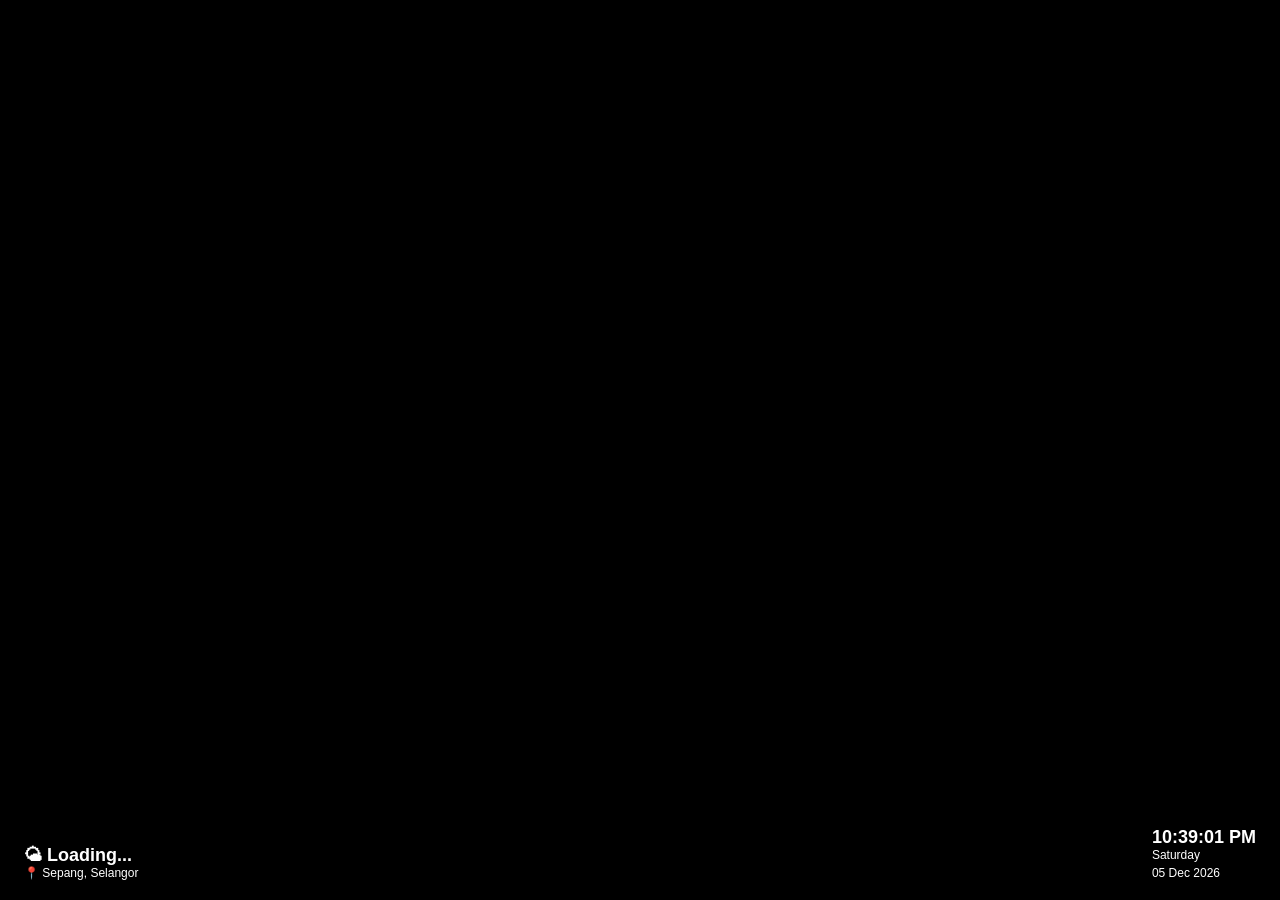
==== index.html @ 88dce16a "Update index.html" ====
<!DOCTYPE html>
<html>
<head>

<title>Hameeds TV Digital Signage</title>

<style>

html, body {
    margin:0;
    padding:0;
    width:100%;
    height:100%;
    background:black;
    overflow:hidden;
}


/* Images */

.layer {
    position:absolute;
    width:100%;
    height:100%;
    object-fit:contain;
    opacity:0;
    transition:opacity 3s ease-in-out;
}


.show {
    opacity:1;
}



/* Bottom Weather & Clock Boxes */

.info-box {

    position:fixed;

    bottom:12px;

    background:rgba(0,0,0,0.60);

    color:white;

    padding:6px 12px;

    border-radius:8px;

    font-family:Arial,sans-serif;

    font-size:13px;

    line-height:18px;

    backdrop-filter:blur(5px);

    z-index:10;

}



.weather-box {

    left:12px;

}



.clock-box {

    right:12px;

}



.big-text {

    font-size:18px;

    font-weight:bold;

}


.small-text {

    font-size:12px;

}


</style>

</head>
<body>


<img id="image1" class="layer">
<img id="image2" class="layer">



<!-- Weather Box Left Bottom -->

<div class="info-box weather-box">

<div class="big-text" id="weather">
🌤 Loading...
</div>

<div class="small-text" id="location">
📍 Sepang, Selangor
</div>

</div>



<!-- Clock Box Right Bottom -->

<div class="info-box clock-box">

<div class="big-text" id="time">
00:00:00
</div>

<div class="small-text" id="day">
</div>

<div class="small-text" id="date">
</div>

</div>



<script>


// GitHub Images

const OWNER = "prokashofficialkolkata-dot";

const REPO = "tv3";

const FOLDER = "images";


let pictures=[];

let current=0;

let active=0;


let img1=document.getElementById("image1");

let img2=document.getElementById("image2");



async function loadPictures(){


const url =
`https://api.github.com/repos/${OWNER}/${REPO}/contents/${FOLDER}`;


const response = await fetch(url);


const files = await response.json();



pictures = files

.filter(file =>

file.name.toLowerCase().endsWith(".jpg") ||

file.name.toLowerCase().endsWith(".jpeg") ||

file.name.toLowerCase().endsWith(".png")

)

.sort((a, b) => {
    const numA = parseInt(a.name.match(/\d+/)?.[0] || 0);
    const numB = parseInt(b.name.match(/\d+/)?.[0] || 0);

    if (numA !== numB) {
        return numA - numB;
    }

    return a.name.localeCompare(b.name);
})


.map(file=>file.download_url);



showNext();


}



function showNext(){


if(pictures.length===0) return;



let nextImage=pictures[current];



if(active===0){


img2.src=nextImage;

img2.classList.add("show");

img1.classList.remove("show");

active=1;


}else{


img1.src=nextImage;

img1.classList.add("show");

img2.classList.remove("show");

active=0;


}



current = (current + 1) % pictures.length;


}



loadPictures();


// 20 seconds

setInterval(showNext,20000);





// CLOCK

function updateClock(){


let now=new Date();



document.getElementById("time").innerHTML =
    
now.toLocaleTimeString("en-US",{
    
hour:"2-digit",
    
minute:"2-digit",
    
second:"2-digit",
    
hour12:true
    
});



document.getElementById("day").innerHTML =

now.toLocaleDateString("en-MY",{

weekday:"long"

});



document.getElementById("date").innerHTML =

now.toLocaleDateString("en-MY",{

day:"2-digit",

month:"short",

year:"numeric"

});


}


setInterval(updateClock,1000);

updateClock();





// WEATHER - SEPANG

async function updateWeather(){


const url =

"https://api.open-meteo.com/v1/forecast?latitude=2.69&longitude=101.74&current=temperature_2m,weather_code&timezone=Asia%2FKuala_Lumpur";


const response = await fetch(url);


const data = await response.json();



let temp = data.current.temperature_2m;


document.getElementById("weather").innerHTML =

"🌤 " + temp + "°C";


}


updateWeather();


setInterval(updateWeather,600000);



</script>


</body>

</html>
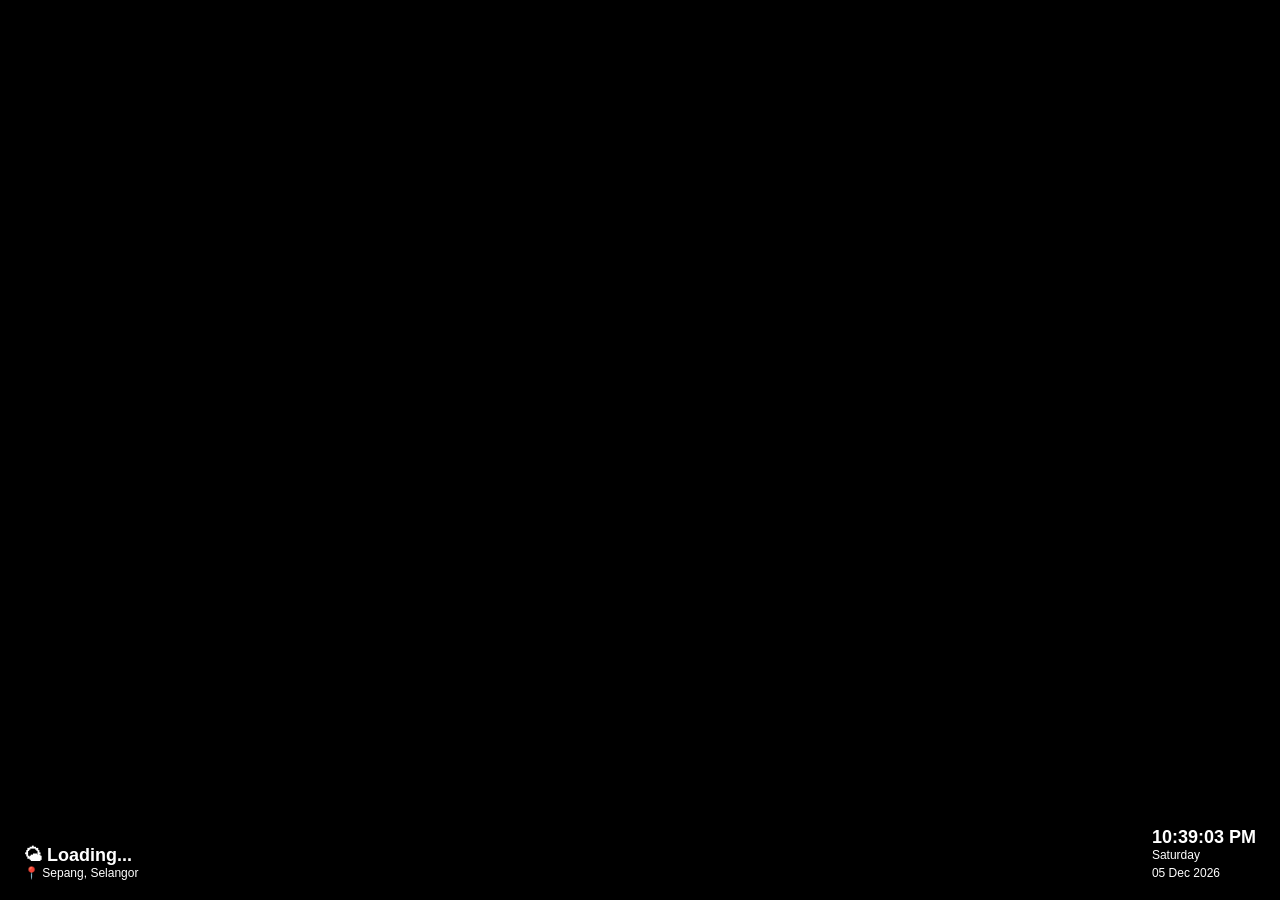
==== commit 7af356d7: "Update index.html" ====
--- a/index.html
+++ b/index.html
@@ -146,11 +146,7 @@
 
 // GitHub Images
 
-const OWNER = "prokashofficialkolkata-dot";
-
-const REPO = "tv3";
-
-const FOLDER = "images";
+const GOOGLE_DRIVE_API = "https://script.google.com/macros/s/AKfycbyjc8Wo-O6o6ccudFdxMf1A4d2G5lUlMbnLqYgoKwS6RC33W1riXpxsX8wt6Ef--sGP/exec";
 
 
 let pictures=[];
@@ -168,182 +164,159 @@
 
 async function loadPictures(){
 
+    const response = await fetch(GOOGLE_DRIVE_API);
+
+    let files = await response.json();
+
+
+    files.sort((a,b)=>{
+
+        let numA = parseInt((a.name.match(/\d+/)||[9999])[0]);
+        let numB = parseInt((b.name.match(/\d+/)||[9999])[0]);
+
+        return numA-numB;
+
+    });
+
+
+    pictures = files.map(file=>file.url);
+
+
+    showNext();
+
+}
+
+
+
+function showNext(){
+
+
+if(pictures.length===0) return;
+
+
+
+let nextImage=pictures[current];
+
+
+
+if(active===0){
+
+
+img2.src=nextImage;
+
+img2.classList.add("show");
+
+img1.classList.remove("show");
+
+active=1;
+
+
+}else{
+
+
+img1.src=nextImage;
+
+img1.classList.add("show");
+
+img2.classList.remove("show");
+
+active=0;
+
+
+}
+
+
+
+current = (current + 1) % pictures.length;
+
+
+}
+
+
+
+loadPictures();
+
+
+// 20 seconds
+
+setInterval(showNext,20000);
+
+
+
+
+
+// CLOCK
+
+function updateClock(){
+
+
+let now=new Date();
+
+
+
+document.getElementById("time").innerHTML =
+    
+now.toLocaleTimeString("en-US",{
+    
+hour:"2-digit",
+    
+minute:"2-digit",
+    
+second:"2-digit",
+    
+hour12:true
+    
+});
+
+
+
+document.getElementById("day").innerHTML =
+
+now.toLocaleDateString("en-MY",{
+
+weekday:"long"
+
+});
+
+
+
+document.getElementById("date").innerHTML =
+
+now.toLocaleDateString("en-MY",{
+
+day:"2-digit",
+
+month:"short",
+
+year:"numeric"
+
+});
+
+
+}
+
+
+setInterval(updateClock,1000);
+
+updateClock();
+
+
+
+
+
+// WEATHER - SEPANG
+
+async function updateWeather(){
+
 
 const url =
-`https://api.github.com/repos/${OWNER}/${REPO}/contents/${FOLDER}`;
+
+"https://api.open-meteo.com/v1/forecast?latitude=2.69&longitude=101.74&current=temperature_2m,weather_code&timezone=Asia%2FKuala_Lumpur";
 
 
 const response = await fetch(url);
 
 
-const files = await response.json();
-
-
-
-pictures = files
-
-.filter(file =>
-
-file.name.toLowerCase().endsWith(".jpg") ||
-
-file.name.toLowerCase().endsWith(".jpeg") ||
-
-file.name.toLowerCase().endsWith(".png")
-
-)
-
-.sort((a, b) => {
-    const numA = parseInt(a.name.match(/\d+/)?.[0] || 0);
-    const numB = parseInt(b.name.match(/\d+/)?.[0] || 0);
-
-    if (numA !== numB) {
-        return numA - numB;
-    }
-
-    return a.name.localeCompare(b.name);
-})
-
-
-.map(file=>file.download_url);
-
-
-
-showNext();
-
-
-}
-
-
-
-function showNext(){
-
-
-if(pictures.length===0) return;
-
-
-
-let nextImage=pictures[current];
-
-
-
-if(active===0){
-
-
-img2.src=nextImage;
-
-img2.classList.add("show");
-
-img1.classList.remove("show");
-
-active=1;
-
-
-}else{
-
-
-img1.src=nextImage;
-
-img1.classList.add("show");
-
-img2.classList.remove("show");
-
-active=0;
-
-
-}
-
-
-
-current = (current + 1) % pictures.length;
-
-
-}
-
-
-
-loadPictures();
-
-
-// 20 seconds
-
-setInterval(showNext,20000);
-
-
-
-
-
-// CLOCK
-
-function updateClock(){
-
-
-let now=new Date();
-
-
-
-document.getElementById("time").innerHTML =
-    
-now.toLocaleTimeString("en-US",{
-    
-hour:"2-digit",
-    
-minute:"2-digit",
-    
-second:"2-digit",
-    
-hour12:true
-    
-});
-
-
-
-document.getElementById("day").innerHTML =
-
-now.toLocaleDateString("en-MY",{
-
-weekday:"long"
-
-});
-
-
-
-document.getElementById("date").innerHTML =
-
-now.toLocaleDateString("en-MY",{
-
-day:"2-digit",
-
-month:"short",
-
-year:"numeric"
-
-});
-
-
-}
-
-
-setInterval(updateClock,1000);
-
-updateClock();
-
-
-
-
-
-// WEATHER - SEPANG
-
-async function updateWeather(){
-
-
-const url =
-
-"https://api.open-meteo.com/v1/forecast?latitude=2.69&longitude=101.74&current=temperature_2m,weather_code&timezone=Asia%2FKuala_Lumpur";
-
-
-const response = await fetch(url);
-
-
 const data = await response.json();
 
 
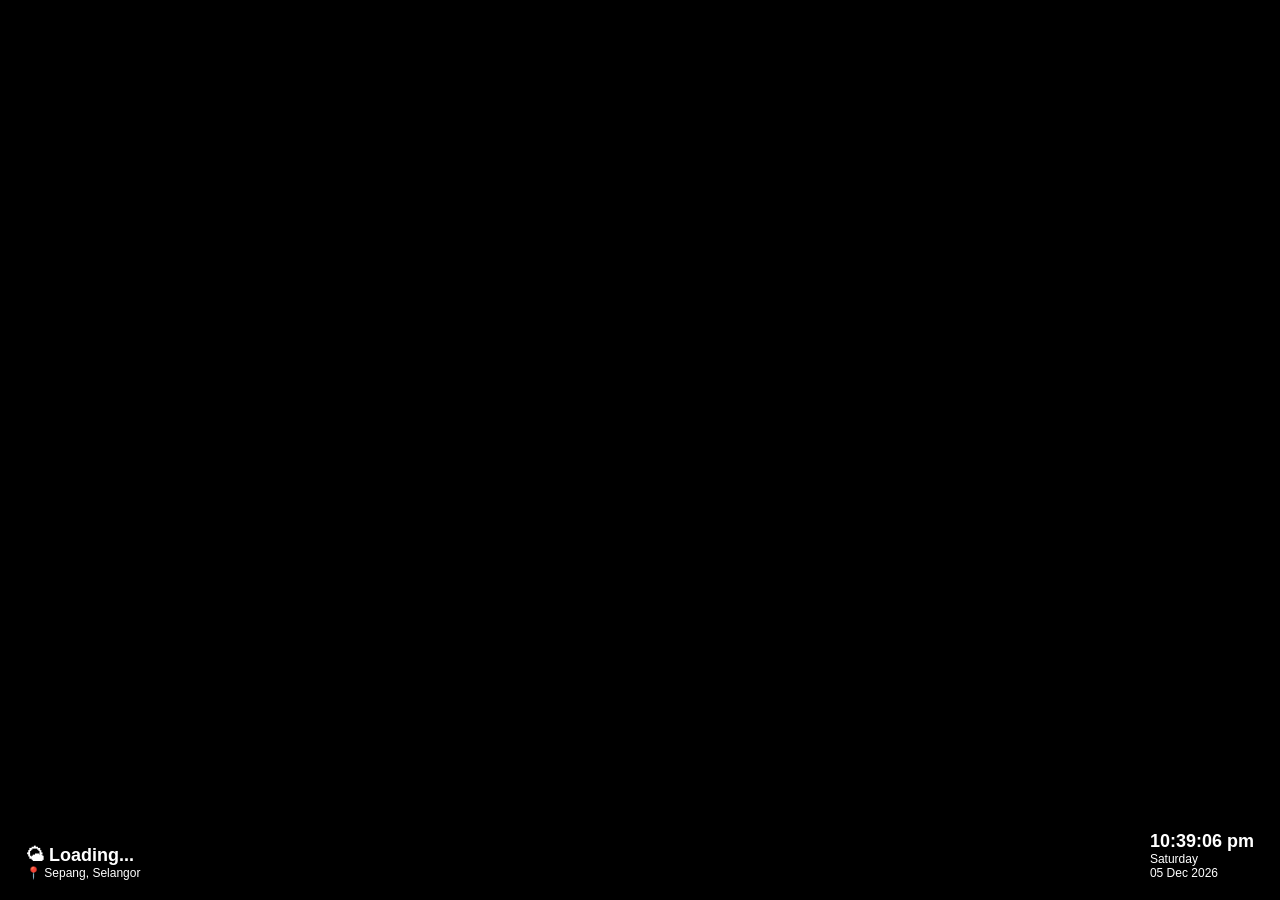
==== commit 1161768c: "Update index.html" ====
--- a/index.html
+++ b/index.html
@@ -2,7 +2,7 @@
 <html>
 <head>
 
-<title>Hameeds TV Digital Signage</title>
+<title>Hameeds TV3</title>
 
 <style>
 
@@ -16,25 +16,29 @@
 }
 
 
-/* Images */
-
 .layer {
+
     position:absolute;
     width:100%;
     height:100%;
-    object-fit:contain;
+
+    object-fit:cover;
+
     opacity:0;
+
     transition:opacity 3s ease-in-out;
+
 }
 
 
 .show {
+
     opacity:1;
-}
-
-
-
-/* Bottom Weather & Clock Boxes */
+
+}
+
+
+/* Info Boxes */
 
 .info-box {
 
@@ -46,24 +50,17 @@
 
     color:white;
 
-    padding:6px 12px;
-
-    border-radius:8px;
+    padding:8px 14px;
+
+    border-radius:10px;
 
     font-family:Arial,sans-serif;
 
-    font-size:13px;
-
-    line-height:18px;
-
-    backdrop-filter:blur(5px);
-
     z-index:10;
 
 }
 
 
-
 .weather-box {
 
     left:12px;
@@ -71,7 +68,6 @@
 }
 
 
-
 .clock-box {
 
     right:12px;
@@ -79,7 +75,6 @@
 }
 
 
-
 .big-text {
 
     font-size:18px;
@@ -99,54 +94,66 @@
 </style>
 
 </head>
+
+
 <body>
 
 
 <img id="image1" class="layer">
+
 <img id="image2" class="layer">
 
 
 
-<!-- Weather Box Left Bottom -->
+<!-- Weather -->
 
 <div class="info-box weather-box">
 
 <div class="big-text" id="weather">
+
 🌤 Loading...
-</div>
-
-<div class="small-text" id="location">
+
+</div>
+
+<div class="small-text">
+
 📍 Sepang, Selangor
-</div>
-
-</div>
-
-
-
-<!-- Clock Box Right Bottom -->
+
+</div>
+
+</div>
+
+
+
+<!-- Clock -->
 
 <div class="info-box clock-box">
 
 <div class="big-text" id="time">
-00:00:00
-</div>
-
-<div class="small-text" id="day">
-</div>
-
-<div class="small-text" id="date">
-</div>
-
-</div>
+
+00:00:00 AM
+
+</div>
+
+
+<div class="small-text" id="day"></div>
+
+<div class="small-text" id="date"></div>
+
+
+</div>
+
 
 
 
 <script>
 
 
-// GitHub Images
-
-const GOOGLE_DRIVE_API = "https://script.google.com/macros/s/AKfycbyjc8Wo-O6o6ccudFdxMf1A4d2G5lUlMbnLqYgoKwS6RC33W1riXpxsX8wt6Ef--sGP/exec";
+// GOOGLE DRIVE API
+
+const GOOGLE_DRIVE_API = 
+"https://script.google.com/macros/s/AKfycbyjc8Wo-O6o6ccudFdxMf1A4d2G5lUlMbnLqYgoKwS6RC33W1riXpxsX8wt6Ef--sGP/exec";
+
 
 
 let pictures=[];
@@ -156,78 +163,104 @@
 let active=0;
 
 
+
 let img1=document.getElementById("image1");
 
 let img2=document.getElementById("image2");
 
 
 
+
+// LOAD IMAGES
+
+
 async function loadPictures(){
 
+
     const response = await fetch(GOOGLE_DRIVE_API);
 
+
     let files = await response.json();
 
 
+
     files.sort((a,b)=>{
 
-        let numA = parseInt((a.name.match(/\d+/)||[9999])[0]);
-        let numB = parseInt((b.name.match(/\d+/)||[9999])[0]);
+
+        let numA=parseInt((a.name.match(/\d+/)||[9999])[0]);
+
+        let numB=parseInt((b.name.match(/\d+/)||[9999])[0]);
+
 
         return numA-numB;
 
+
     });
 
 
+
     pictures = files.map(file=>file.url);
 
 
+
     showNext();
 
-}
+
+}
+
+
 
 
 
 function showNext(){
 
 
-if(pictures.length===0) return;
-
-
-
-let nextImage=pictures[current];
-
-
-
-if(active===0){
-
-
-img2.src=nextImage;
-
-img2.classList.add("show");
-
-img1.classList.remove("show");
-
-active=1;
-
-
-}else{
-
-
-img1.src=nextImage;
-
-img1.classList.add("show");
-
-img2.classList.remove("show");
-
-active=0;
-
-
-}
-
-
-
-current = (current + 1) % pictures.length;
+    if(pictures.length===0) return;
+
+
+
+    let nextImage=pictures[current];
+
+
+
+    if(active===0){
+
+
+        img2.src=nextImage;
+
+        img2.classList.add("show");
+
+        img1.classList.remove("show");
+
+        active=1;
+
+
+    }
+
+    else{
+
+
+        img1.src=nextImage;
+
+        img1.classList.add("show");
+
+        img2.classList.remove("show");
+
+        active=0;
+
+
+    }
+
+
+
+    current++;
+
+
+    if(current>=pictures.length){
+
+        current=0;
+
+    }
 
 
 }
@@ -237,15 +270,15 @@
 loadPictures();
 
 
-// 20 seconds
-
 setInterval(showNext,20000);
 
 
 
 
 
-// CLOCK
+
+// CLOCK 12 HOUR FORMAT
+
 
 function updateClock(){
 
@@ -255,17 +288,17 @@
 
 
 document.getElementById("time").innerHTML =
-    
-now.toLocaleTimeString("en-US",{
-    
+
+now.toLocaleTimeString("en-MY",{
+
 hour:"2-digit",
-    
+
 minute:"2-digit",
-    
+
 second:"2-digit",
-    
+
 hour12:true
-    
+
 });
 
 
@@ -296,6 +329,7 @@
 }
 
 
+
 setInterval(updateClock,1000);
 
 updateClock();
@@ -304,32 +338,33 @@
 
 
 
-// WEATHER - SEPANG
+
+// WEATHER
+
 
 async function updateWeather(){
 
 
-const url =
-
-"https://api.open-meteo.com/v1/forecast?latitude=2.69&longitude=101.74&current=temperature_2m,weather_code&timezone=Asia%2FKuala_Lumpur";
-
-
-const response = await fetch(url);
-
-
-const data = await response.json();
-
-
-
-let temp = data.current.temperature_2m;
-
-
-document.getElementById("weather").innerHTML =
-
-"🌤 " + temp + "°C";
-
-
-}
+const url=
+
+"https://api.open-meteo.com/v1/forecast?latitude=2.69&longitude=101.74&current=temperature_2m&timezone=Asia%2FKuala_Lumpur";
+
+
+
+const response=await fetch(url);
+
+
+const data=await response.json();
+
+
+
+document.getElementById("weather").innerHTML=
+
+"🌤 "+data.current.temperature_2m+"°C";
+
+
+}
+
 
 
 updateWeather();
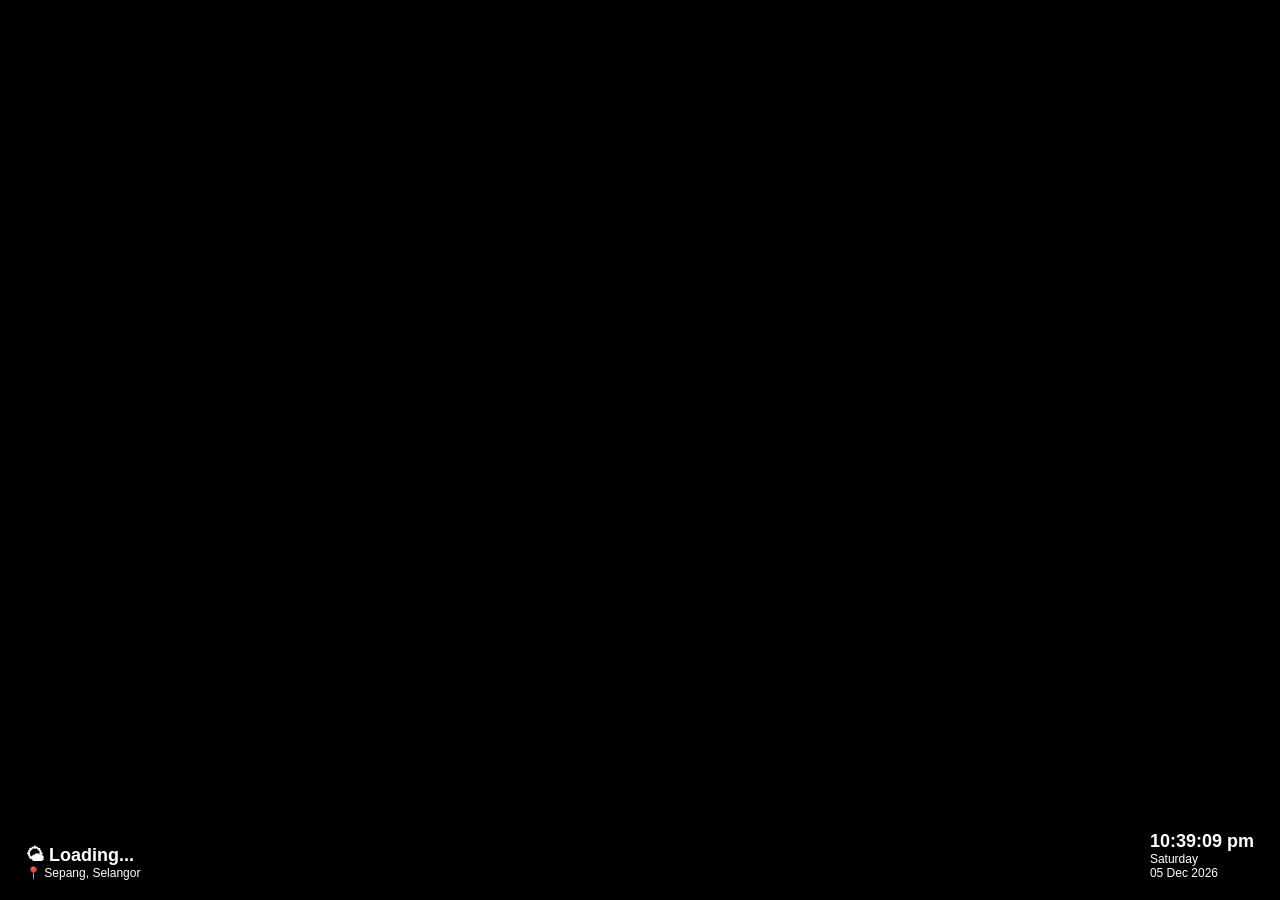
==== commit 82864644: "Update index.html" ====
--- a/index.html
+++ b/index.html
@@ -200,6 +200,7 @@
 
 
     pictures = files.map(file=>file.url);
+    console.log(pictures);
 
 
 
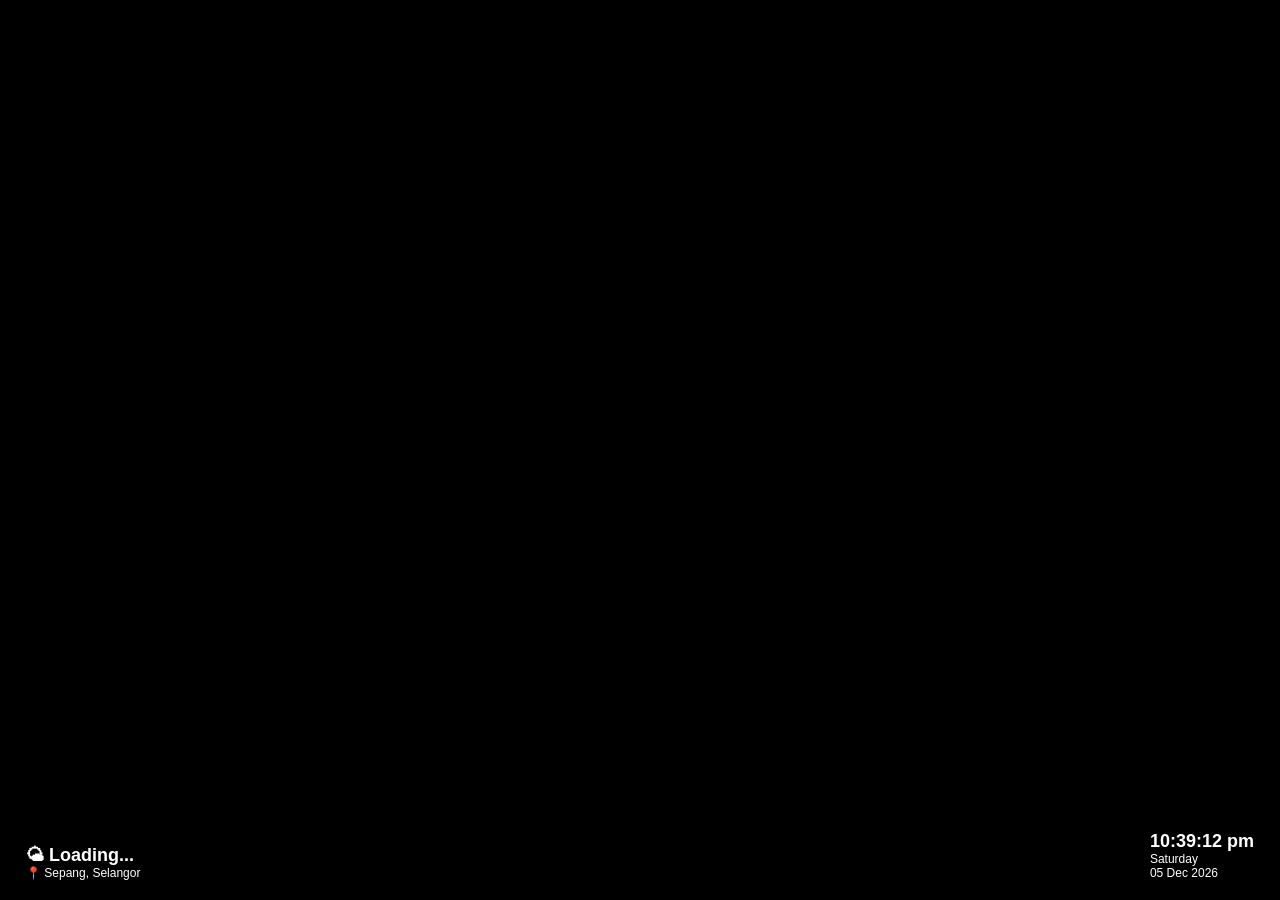
==== commit 5e40e5c3: "Update index.html" ====
--- a/index.html
+++ b/index.html
@@ -201,6 +201,7 @@
 
     pictures = files.map(file=>file.url);
     console.log(pictures);
+    console.log("Images Loaded:", pictures);
 
 
 
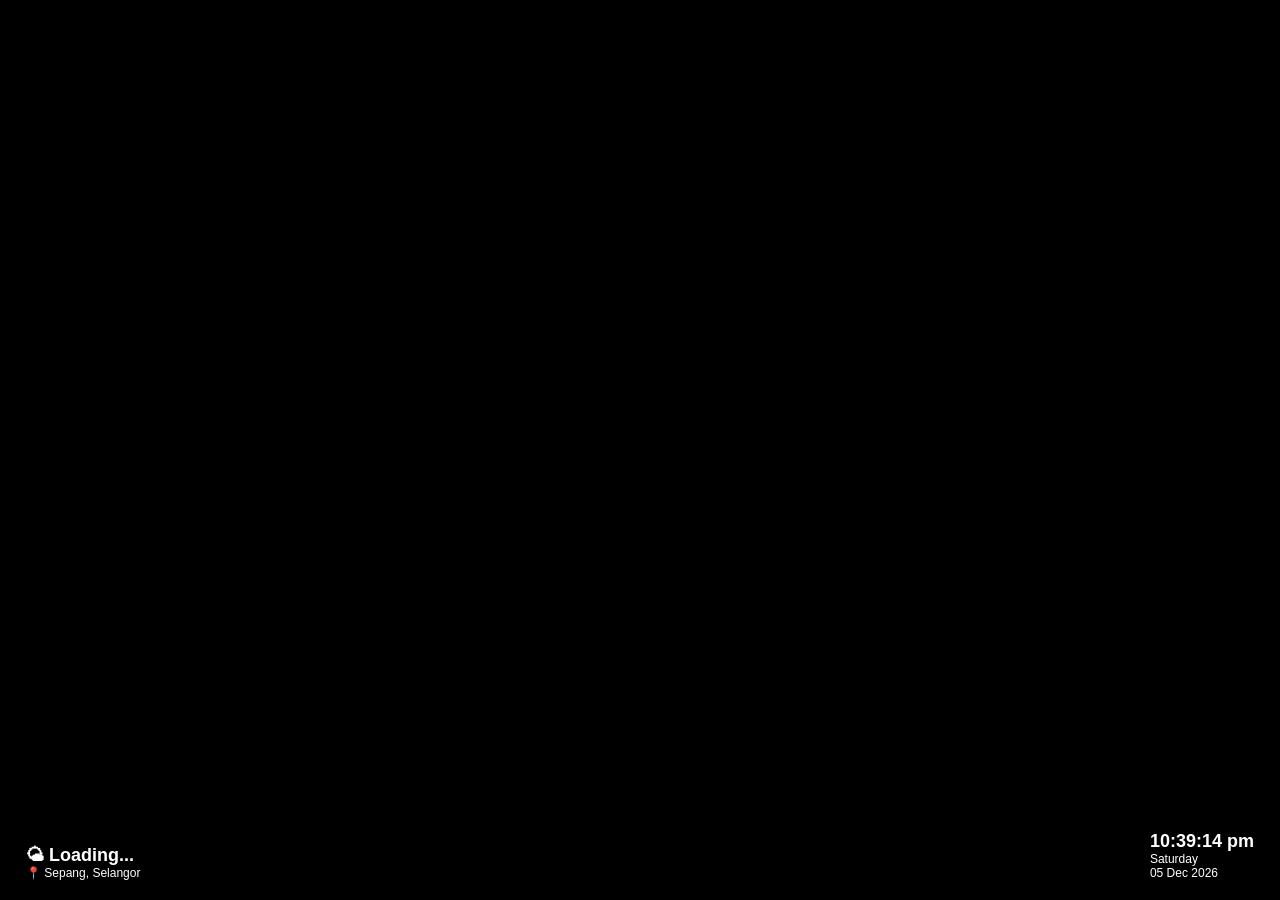
==== commit 9fb55d5d: "Update index.html" ====
--- a/index.html
+++ b/index.html
@@ -151,8 +151,8 @@
 
 // GOOGLE DRIVE API
 
-const GOOGLE_DRIVE_API = 
-"https://script.google.com/macros/s/AKfycbyjc8Wo-O6o6ccudFdxMf1A4d2G5lUlMbnLqYgoKwS6RC33W1riXpxsX8wt6Ef--sGP/exec";
+const GOOGLE_DRIVE_API =
+"https://script.google.com/macros/s/AKfycbyjc8Wo-O6o6ccudFdxMf1A4d2G5lUlMbnLqYgoKwS6RC33W1riXpxsX8wt6Ef--sGP/exec?v=2";
 
 
 
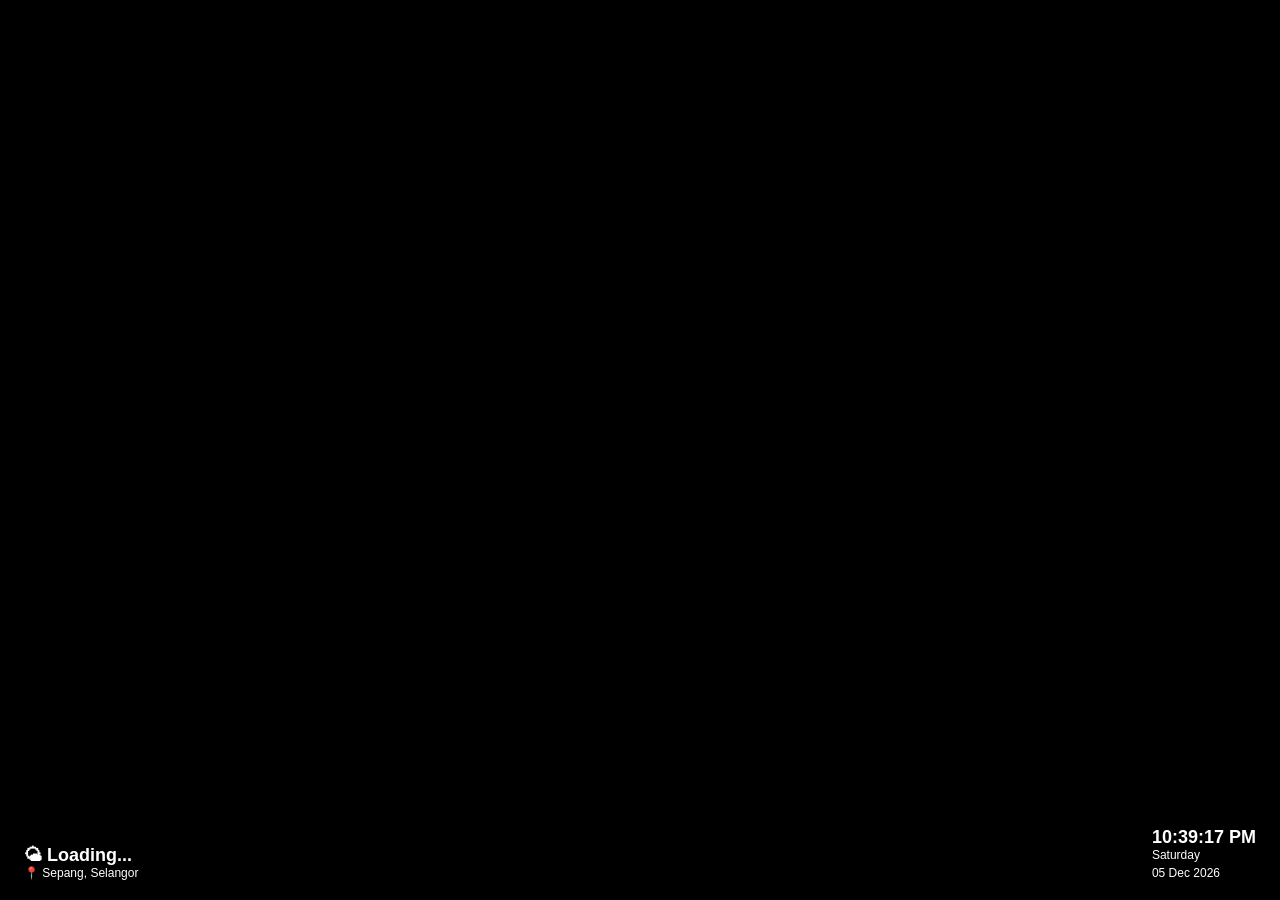
==== commit 5bd65d9d: "Update index.html" ====
--- a/index.html
+++ b/index.html
@@ -2,7 +2,7 @@
 <html>
 <head>
 
-<title>Hameeds TV3</title>
+<title>Hameeds TV Digital Signage</title>
 
 <style>
 
@@ -16,29 +16,25 @@
 }
 
 
+/* Images */
+
 .layer {
-
     position:absolute;
     width:100%;
     height:100%;
-
-    object-fit:cover;
-
+    object-fit:contain;
     opacity:0;
-
     transition:opacity 3s ease-in-out;
-
 }
 
 
 .show {
-
     opacity:1;
-
-}
-
-
-/* Info Boxes */
+}
+
+
+
+/* Bottom Weather & Clock Boxes */
 
 .info-box {
 
@@ -50,17 +46,24 @@
 
     color:white;
 
-    padding:8px 14px;
-
-    border-radius:10px;
+    padding:6px 12px;
+
+    border-radius:8px;
 
     font-family:Arial,sans-serif;
 
+    font-size:13px;
+
+    line-height:18px;
+
+    backdrop-filter:blur(5px);
+
     z-index:10;
 
 }
 
 
+
 .weather-box {
 
     left:12px;
@@ -68,6 +71,7 @@
 }
 
 
+
 .clock-box {
 
     right:12px;
@@ -75,6 +79,7 @@
 }
 
 
+
 .big-text {
 
     font-size:18px;
@@ -94,66 +99,58 @@
 </style>
 
 </head>
-
-
 <body>
 
 
 <img id="image1" class="layer">
-
 <img id="image2" class="layer">
 
 
 
-<!-- Weather -->
+<!-- Weather Box Left Bottom -->
 
 <div class="info-box weather-box">
 
 <div class="big-text" id="weather">
-
 🌤 Loading...
-
-</div>
-
-<div class="small-text">
-
+</div>
+
+<div class="small-text" id="location">
 📍 Sepang, Selangor
-
-</div>
-
-</div>
-
-
-
-<!-- Clock -->
+</div>
+
+</div>
+
+
+
+<!-- Clock Box Right Bottom -->
 
 <div class="info-box clock-box">
 
 <div class="big-text" id="time">
-
-00:00:00 AM
-
-</div>
-
-
-<div class="small-text" id="day"></div>
-
-<div class="small-text" id="date"></div>
-
-
-</div>
-
+00:00:00
+</div>
+
+<div class="small-text" id="day">
+</div>
+
+<div class="small-text" id="date">
+</div>
+
+</div>
 
 
 
 <script>
 
 
-// GOOGLE DRIVE API
-
-const GOOGLE_DRIVE_API =
-"https://script.google.com/macros/s/AKfycbyjc8Wo-O6o6ccudFdxMf1A4d2G5lUlMbnLqYgoKwS6RC33W1riXpxsX8wt6Ef--sGP/exec?v=2";
-
+// GitHub Images
+
+const OWNER = "prokashofficialkolkata-dot";
+
+const REPO = "tv2";
+
+const FOLDER = "images";
 
 
 let pictures=[];
@@ -163,106 +160,101 @@
 let active=0;
 
 
-
 let img1=document.getElementById("image1");
 
 let img2=document.getElementById("image2");
 
 
 
-
-// LOAD IMAGES
-
-
 async function loadPictures(){
 
 
-    const response = await fetch(GOOGLE_DRIVE_API);
-
-
-    let files = await response.json();
-
-
-
-    files.sort((a,b)=>{
-
-
-        let numA=parseInt((a.name.match(/\d+/)||[9999])[0]);
-
-        let numB=parseInt((b.name.match(/\d+/)||[9999])[0]);
-
-
-        return numA-numB;
-
-
-    });
-
-
-
-    pictures = files.map(file=>file.url);
-    console.log(pictures);
-    console.log("Images Loaded:", pictures);
-
-
-
-    showNext();
-
-
-}
-
-
+const url =
+`https://api.github.com/repos/${OWNER}/${REPO}/contents/${FOLDER}`;
+
+
+const response = await fetch(url);
+
+
+const files = await response.json();
+
+
+
+pictures = files
+
+.filter(file =>
+
+file.name.toLowerCase().endsWith(".jpg") ||
+
+file.name.toLowerCase().endsWith(".jpeg") ||
+
+file.name.toLowerCase().endsWith(".png")
+
+)
+
+.sort((a, b) => {
+    const numA = parseInt(a.name.match(/\d+/)?.[0] || 0);
+    const numB = parseInt(b.name.match(/\d+/)?.[0] || 0);
+
+    if (numA !== numB) {
+        return numA - numB;
+    }
+
+    return a.name.localeCompare(b.name);
+})
+
+
+.map(file=>file.download_url);
+
+
+
+showNext();
+
+
+}
 
 
 
 function showNext(){
 
 
-    if(pictures.length===0) return;
-
-
-
-    let nextImage=pictures[current];
-
-
-
-    if(active===0){
-
-
-        img2.src=nextImage;
-
-        img2.classList.add("show");
-
-        img1.classList.remove("show");
-
-        active=1;
-
-
-    }
-
-    else{
-
-
-        img1.src=nextImage;
-
-        img1.classList.add("show");
-
-        img2.classList.remove("show");
-
-        active=0;
-
-
-    }
-
-
-
-    current++;
-
-
-    if(current>=pictures.length){
-
-        current=0;
-
-    }
+if(pictures.length===0) return;
+
+
+
+let nextImage=pictures[current];
+
+
+
+if(active===0){
+
+
+img2.src=nextImage;
+
+img2.classList.add("show");
+
+img1.classList.remove("show");
+
+active=1;
+
+
+}else{
+
+
+img1.src=nextImage;
+
+img1.classList.add("show");
+
+img2.classList.remove("show");
+
+active=0;
+
+
+}
+
+
+
+current = (current + 1) % pictures.length;
 
 
 }
@@ -272,15 +264,15 @@
 loadPictures();
 
 
+// 20 seconds
+
 setInterval(showNext,20000);
 
 
 
 
 
-
-// CLOCK 12 HOUR FORMAT
-
+// CLOCK
 
 function updateClock(){
 
@@ -290,17 +282,17 @@
 
 
 document.getElementById("time").innerHTML =
-
-now.toLocaleTimeString("en-MY",{
-
+    
+now.toLocaleTimeString("en-US",{
+    
 hour:"2-digit",
-
+    
 minute:"2-digit",
-
+    
 second:"2-digit",
-
+    
 hour12:true
-
+    
 });
 
 
@@ -331,7 +323,6 @@
 }
 
 
-
 setInterval(updateClock,1000);
 
 updateClock();
@@ -340,33 +331,32 @@
 
 
 
-
-// WEATHER
-
+// WEATHER - SEPANG
 
 async function updateWeather(){
 
 
-const url=
-
-"https://api.open-meteo.com/v1/forecast?latitude=2.69&longitude=101.74&current=temperature_2m&timezone=Asia%2FKuala_Lumpur";
-
-
-
-const response=await fetch(url);
-
-
-const data=await response.json();
-
-
-
-document.getElementById("weather").innerHTML=
-
-"🌤 "+data.current.temperature_2m+"°C";
-
-
-}
-
+const url =
+
+"https://api.open-meteo.com/v1/forecast?latitude=2.69&longitude=101.74&current=temperature_2m,weather_code&timezone=Asia%2FKuala_Lumpur";
+
+
+const response = await fetch(url);
+
+
+const data = await response.json();
+
+
+
+let temp = data.current.temperature_2m;
+
+
+document.getElementById("weather").innerHTML =
+
+"🌤 " + temp + "°C";
+
+
+}
 
 
 updateWeather();
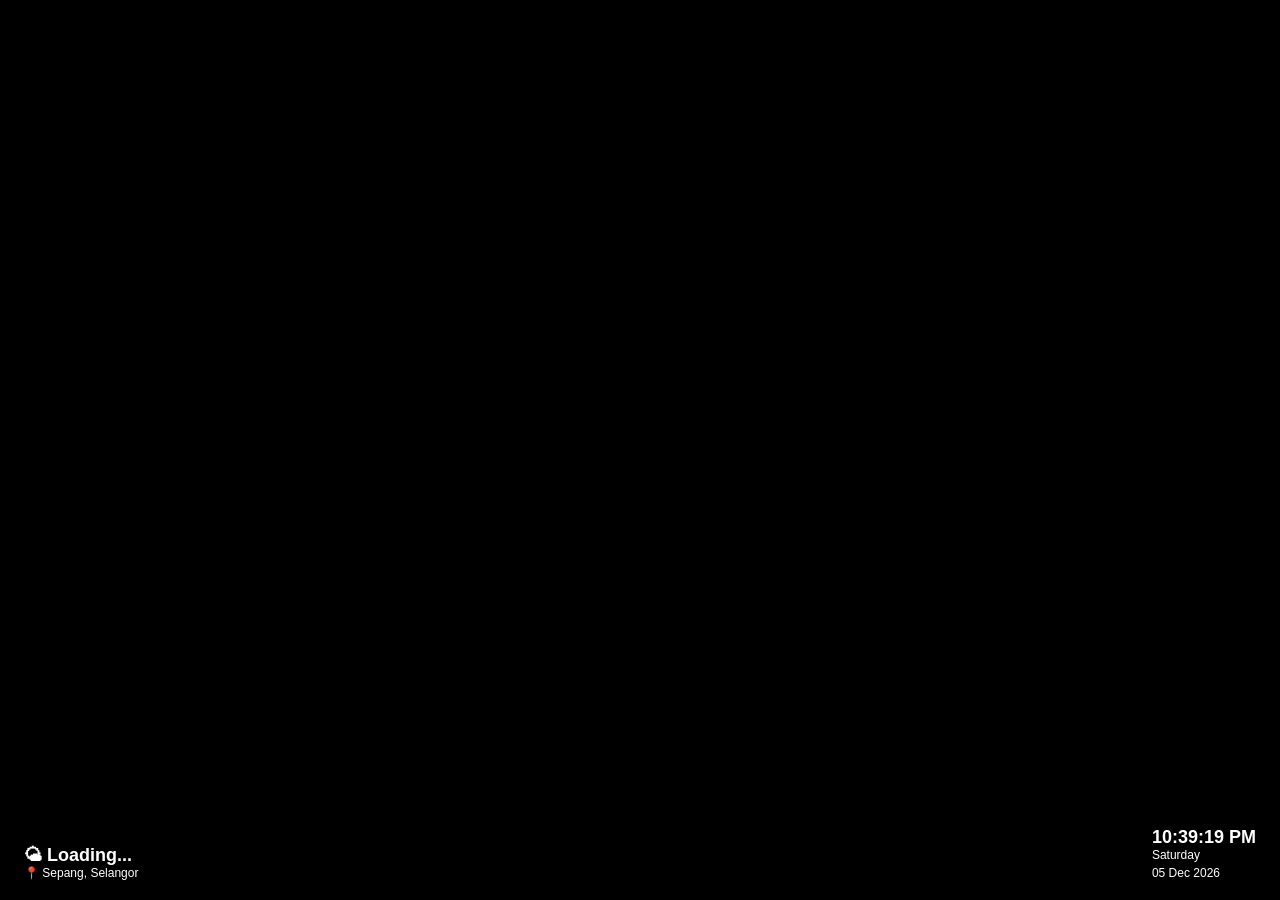
==== commit cdb62ad3: "Update index.html" ====
--- a/index.html
+++ b/index.html
@@ -148,7 +148,7 @@
 
 const OWNER = "prokashofficialkolkata-dot";
 
-const REPO = "tv2";
+const REPO = "tv3";
 
 const FOLDER = "images";
 
